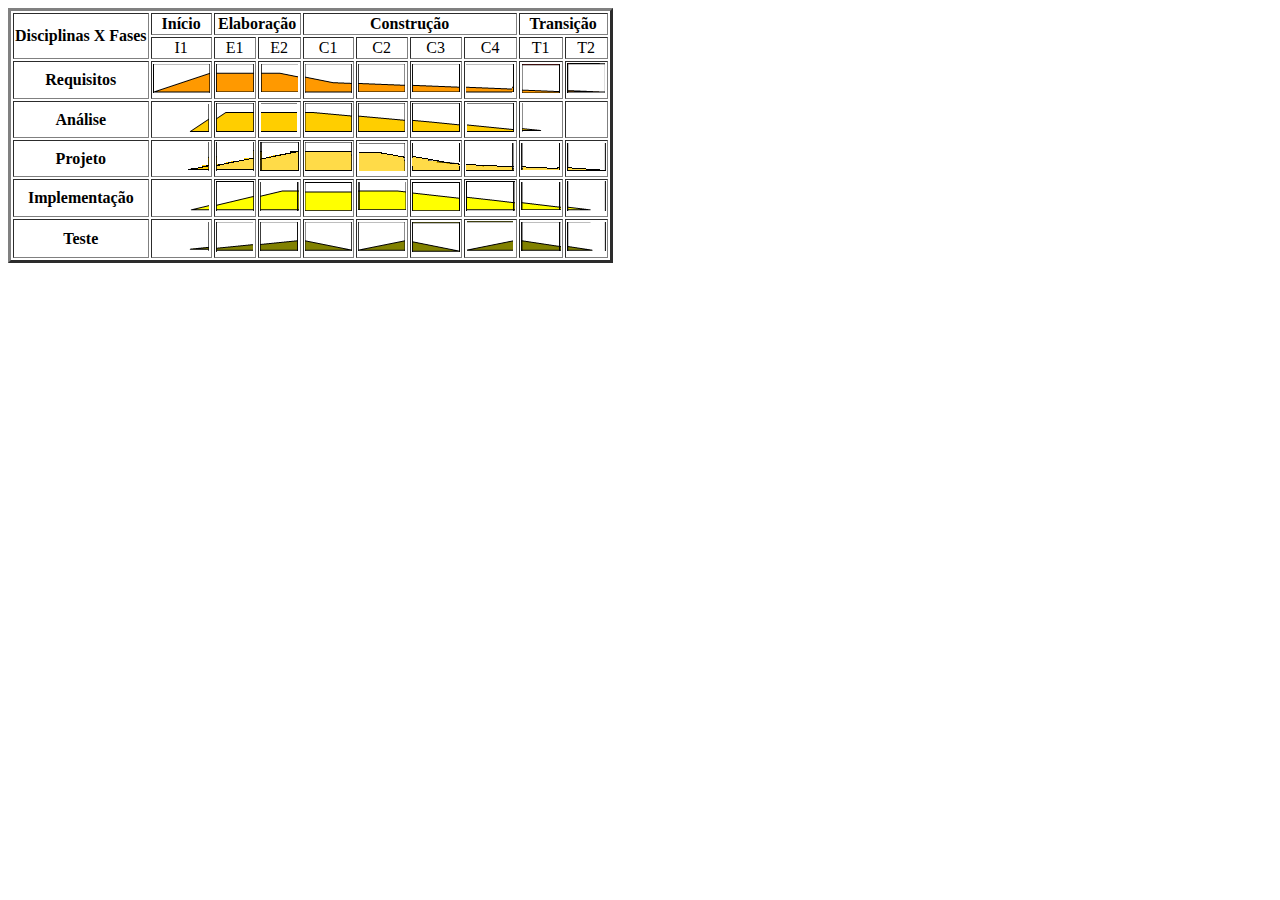
==== index.html @ b7e22072 "primeiro commit" ====
<!DOCTYPE html>
<html lang="pt-br">
<head>
    <meta charset="UTF-8">
    <meta name="viewport" content="width=device-width, initial-scale=1.0">
    <title>Processo Unificado</title>
    <link rel="stylesheet" href="estilo.css">
    
</head>
<body>
    
    <div id="divbody">
            <div>
    
            </div>
            <div id="tabela">
                <table border="3">
                    <tr>
                        <th rowspan="2"><div class="text-diagonal">Disciplinas X Fases</div></th><th>Início</th><th colspan="2">Elaboração</th><th colspan="4">Construção</th><th colspan="2">Transição</th>
                    </tr>
                    <tr>
                        <td>I1</td><td>E1</td><td>E2</td><td>C1</td><td>C2</td><td>C3</td><td>C4</td><td>T1</td><td>T2</td>
                    </tr>
                    <tr>
                        <th>Requisitos</th>
                        <td><a href="./requisitos/i1.html"><img src="./images/requerimentoi1.png"></a></td>
                        <td><a href="./requisitos/e1.html"><img src="./images/requerimentoe1.png"></a></td>
                        <td><a href="./requisitos/e2.html"><img src="./images/requerimentoe2.png"></a></td>
                        <td><a href="./requisitos/c1.html"><img src="./images/requerimentoc1.png"></a></td>
                        <td><a href="./requisitos/c2.html"><img src="./images/requerimentoc2.png"></a></td>
                        <td><a href="./requisitos/c3.html"><img src="./images/requerimentoc3.png"></a></td>
                        <td><a href="./requisitos/c4.html"><img src="./images/requerimentoc4.png"></a></td>
                        <td><a href="./requisitos/t1.html"><img src="./images/requerimentot1.png"></a></td>
                        <td><a href="./requisitos/t2.html"><img src="./images/requerimentot2.png"></a></td>
                    </tr>
                    <tr>
                        <th>Análise</th>
                        <td><a href="./analises/i1.html"><img src="./images/analisei1.png"></a></td>
                        <td><a href="./analises/e1.html"><img src="./images/analisee1.png"></a></td>
                        <td><a href="./analises/e2.html"><img src="./images/analisee2.png"></a></td>
                        <td><a href="./analises/c1.html"><img src="./images/analisec1.png"></a></td>
                        <td><a href="./analises/c2.html"><img src="./images/analisec2.png"></a></td>
                        <td><a href="./analises/c3.html"><img src="./images/analisec3.png"></a></td>
                        <td><a href="./analises/c4.html"><img src="./images/analisec4.png"></a></td>
                        <td><a href="./analises/t1.html"><img src="./images/analiset1.png"></a></td>
                        <td></td>
                    </tr>
                    <tr>
                        <th>Projeto</th>
                        <td><a href="./projeto/i1.html"><img src="./images/projetoi1.png"></a></td>
                        <td><a href="./projeto/e1.html"><img src="./images/projetoe1.png"></a></td>
                        <td><a href="./projeto/e2.html"><img src="./images/projetoe2.png"></a></td>
                        <td><a href="./projeto/c1.html"><img src="./images/projetoc1.png"></a></td>
                        <td><a href="./projeto/c2.html"><img src="./images/projetoc2.png"></a></td>
                        <td><a href="./projeto/c3.html"><img src="./images/projetoc3.png"></a></td>
                        <td><a href="./projeto/c4.html"><img src="./images/projetoc4.png"></a></td>
                        <td><a href="./projeto/t1.html"><img src="./images/projetot1.png"></a></td>
                        <td><a href="./projeto/t2.html"><img src="./images/projetot2.png"></a></td>
                    </tr>
                    <tr>
                        <th>Implementação</th>
                        <td><a href="./implementacoes/i1.html"><img src="./images/implementacaoi1.png"></a></td>
                        <td><a href="./implementacoes/e1.html"><img src="./images/implementacaoe1.png"></a></td>
                        <td><a href="./implementacoes/e2.html"><img src="./images/implementacaoe2.png"></a></td>
                        <td><a href="./implementacoes/c1.html"><img src="./images/implementacaoc1.png"></a></td>
                        <td><a href="./implementacoes/c2.html"><img src="./images/implementacaoc2.png"></a></td>
                        <td><a href="./implementacoes/c3.html"><img src="./images/implementacaoc3.png"></a></td>
                        <td><a href="./implementacoes/c4.html"><img src="./images/implementacaoc4.png"></a></td>
                        <td><a href="./implementacoes/t1.html"><img src="./images/implementacaot1.png"></a></td>
                        <td><a href="./implementacoes/t2.html"><img src="./images/implementacaot2.png"></a></td>
                    </tr>
                    <tr>
                        <th>Teste</th>
                        <td><a href="./testes/i1.html"><img src="./images/testei1.png"></a></td>
                        <td><a href="./testes/e1.html"><img src="./images/testee1.png"></a></td>
                        <td><a href="./testes/e2.html"><img src="./images/testee2.png"></a></td>
                        <td><a href="./testes/c1.html"><img src="./images/testec1.png"></a></td>
                        <td><a href="./testes/c2.html"><img src="./images/testec2.png"></a></td>
                        <td><a href="./testes/c3.html"><img src="./images/testec3.png"></a></td>
                        <td><a href="./testes/c4.html"><img src="./images/testec4.png"></a></td>
                        <td><a href="./testes/t1.html"><img src="./images/testet1.png"></a></td>
                        <td><a href="./testes/t2.html"><img src="./images/testet2.png"></a></td>
                    </tr>
                </table>
            </div>
        </center>
    </div>
</body>
</html>
---- estilo.css ----
#divbody{
    text-align: center;
}
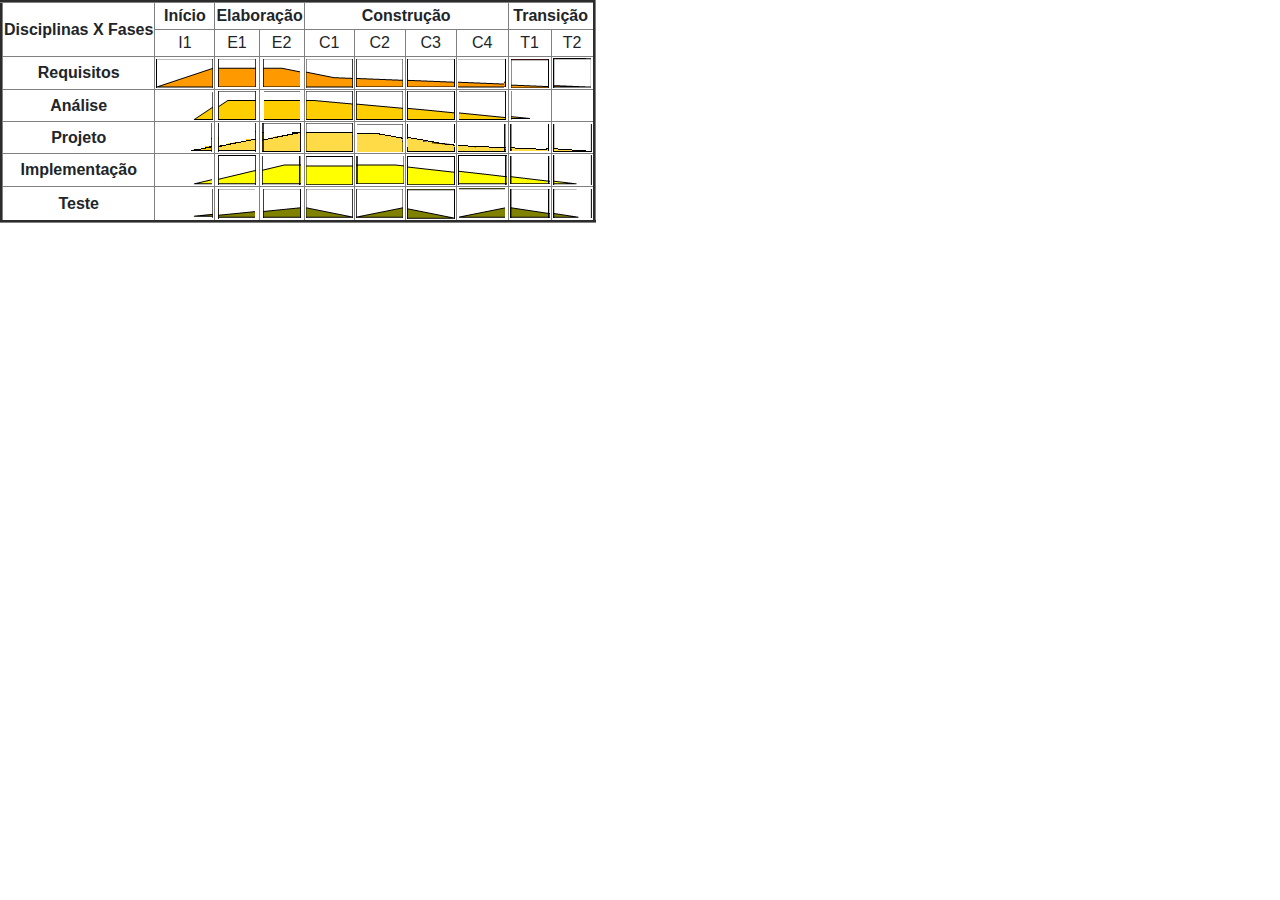
==== commit 0544eff9: "sa" ====
--- a/index.html
+++ b/index.html
@@ -5,7 +5,7 @@
     <meta name="viewport" content="width=device-width, initial-scale=1.0">
     <title>Processo Unificado</title>
     <link rel="stylesheet" href="estilo.css">
-    
+    <link rel="stylesheet" href="https://stackpath.bootstrapcdn.com/bootstrap/4.4.1/css/bootstrap.min.css" integrity="sha384-Vkoo8x4CGsO3+Hhxv8T/Q5PaXtkKtu6ug5TOeNV6gBiFeWPGFN9MuhOf23Q9Ifjh" crossorigin="anonymous">
 </head>
 <body>
     
@@ -82,8 +82,7 @@
                         <td><a href="./testes/t2.html"><img src="./images/testet2.png"></a></td>
                     </tr>
                 </table>
-            </div>
-        </center>
+            </div> 
     </div>
 </body>
 </html>